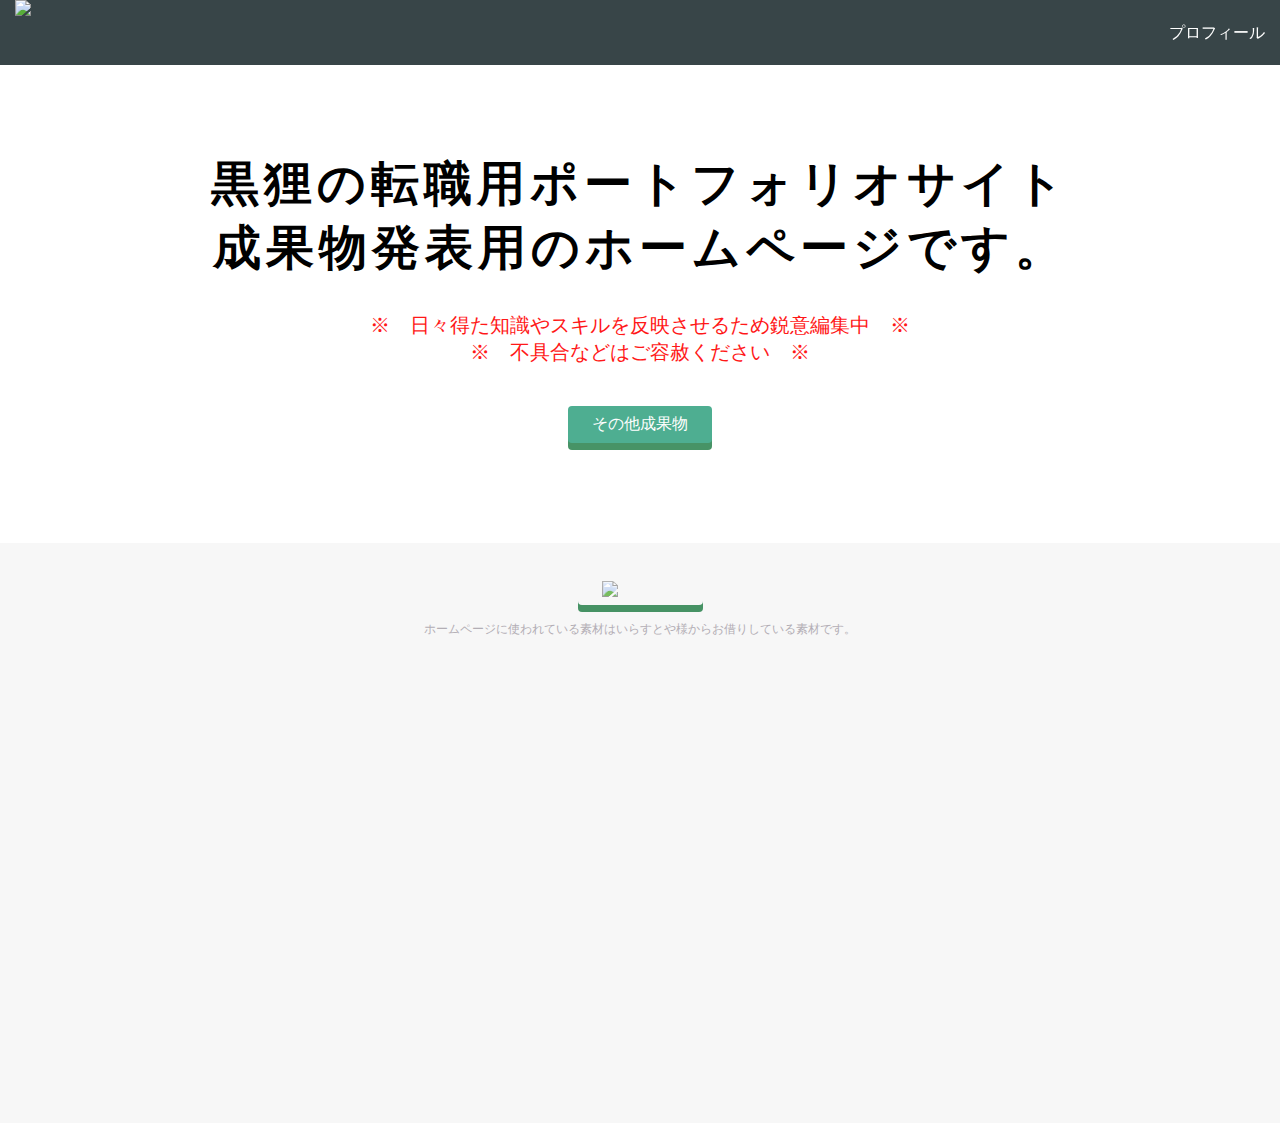
==== index.html @ 9218158c "Update index.html" ====
<!DOCTYPE html>
<html>
<head>
  <meta charset="utf-8">
  <meta name="viewport" content="width=device-width, initial-scale=1.0">
  <title>Progate</title>
  <link href="https://maxcdn.bootstrapcdn.com/font-awesome/4.7.0/css/font-awesome.min.css" rel="stylesheet" integrity="sha384-wvfXpqpZZVQGK6TAh5PVlGOfQNHSoD2xbE+QkPxCAFlNEevoEH3Sl0sibVcOQVnN" crossorigin="anonymous">
  <link rel="stylesheet" type="text/css" href="stylesheet.css">
</head>
<body>
  <header>
    <div class="container">
      <div class="header-left">
        <img class="logo" src="https://raw.githubusercontent.com/kurodanuki/sample/master/animalface_tanuki.png">
      </div>
      <span class="fa fa-bars menu-icon"></span>
      <div class="header-right">
        <a href="https://kurodanuki.github.io/sample/profile" class="login">プロフィール</a>
      </div>
    </div>
  </header>
  <div class="top-wrapper">
    <div class="container">
      <h1>黒狸の転職用ポートフォリオサイト<br>成果物発表用のホームページです。</h1>
      <p>※　日々得た知識やスキルを反映させるため鋭意編集中　※<br>※　不具合などはご容赦ください　※</p>
      <div class="btn-wrapper">
        <a href="#" class="btn signup">その他成果物</a>
      </div>
    </div>
  </div>
  <div class="lesson-wrapper">
    <!--<div class="container">
      <div class="heading">
        <h2>Learn Where to Get Started!</h2>
      </div>
      <div class="lessons">
        <div class="lesson">
          <div class="lesson-icon">
            <img src="https://prog-8.com/images/html/advanced/html.png">
            <p>HTML & CSS</p>
          </div>
          <p class="text-contents">ウェブページの作成に使用される言語です。HTMLとCSSを組み合わせることで、静的なページを作り上げることができます。</p>
        </div>
        <div class="lesson">
          <div class="lesson-icon">
            <img src="https://prog-8.com/images/html/advanced/jQuery.png">
            <p>jQuery</p>
          </div>
          <p class="text-contents">素敵な動きを手軽に実装できるJavaScriptライブラリです。 アニメーション効果をつけたり、Ajax（エイジャックス）を使って外部ファイルを読み込んだりと色々なことができます。</p>
        </div>
        <div class="lesson">
          <div class="lesson-icon">
            <img src="https://prog-8.com/images/html/advanced/ruby.png">
            <p>Ruby</p>
          </div>
          <p class="text-contents">オープンソースの動的なプログラミング言語で、 シンプルさと高い生産性を備えています。大きなWebアプリケーションから小さな日用ツールまで、さまざまなソフトウェアを作ることができます。</p>
        </div>
        <div class="lesson">
          <div class="lesson-icon">
            <img src="https://prog-8.com/images/html/advanced/php.png">
            <p>PHP</p>
          </div>
          <p class="text-contents">HTMLだけではページの内容を変えることはできません。PHPはHTMLにプログラムを埋め込み、それを可能にします。</p>
        </div>
      </div>
      <div class="clear"></div>
    </div>
  </div>-->
    <!-- <div class="message-wrapper">
      <div class="container">
        <div class="heading">
          <h2>さぁ、あなたもProgateでプログラミングを学んでみませんか?</h2>
          <h3>Let's learn to code, learn to be creative!</h3>
        </div>
        <span class="btn message">さっそく開発する</span>
      </div>
    </div> -->
  <footer>
    <div class="container">
      <img href="https://www.irasutoya.com/" target="_blank" class="btn irastoya" src="https://raw.githubusercontent.com/kurodanuki/sample/master/logo_sml.png">
      <p>ホームページに使われている素材はいらすとや様からお借りしている素材です。</p>
    </div>
  </footer>
</body>
</html>
---- stylesheet.css ----
* {
  box-sizing: border-box;
}

body {
  margin: 0;
  font-family: "Hiragino Kaku Gothic ProN";
}

a {
  text-decoration: none;
}

.container {
  width: 100%;
  padding: 0 15px;
  margin: 0 auto;
}

.top-wrapper {
  padding: 120px 0 100px 0;
  background-image: url(https://raw.githubusercontent.com/kurodanuki/sample/master/bg_computer_room_hellowork.jpg);
  background-size: cover;
  color: ;
  text-align: center;
}

.top-wrapper h1 {
  opacity: 1.0;
  font-size: 48px;
  letter-spacing: 5px;
}

.top-wrapper p {
  opacity: 0.9;
  color: red;
  font-size: 20px;
  margin-bottom: 40px;
}

.btn-wrapper {
  text-align: center;
}

.btn-wrapper p {
  margin-bottom: 20px;
}

.signup {
  background-color: #239b76;
}

.btn {
  padding: 8px 24px;
  color: white;
  display: inline-block;
  opacity: 0.8;
  border-radius: 4px;
  text-align: center;
  cursor: pointer;
  box-shadow: 0px 7px #1a7940;
}

.btn:active {
  position: relative;
  top: 7px;
  box-shadow: none; 
}

.btn:hover {
  opacity: 1;
}

.fa {
  margin-right: 5px;
}

header {
  height: 65px;
  width: 100%;
  background-color: rgba(34,49,52,0.9);
  position :fixed;
  top: 0;
  z-index: 10;
}

.logo {
  width: 62px;
  margin-top: 0px;
}

.header-left {
  float: left;
}

.header-right {
  float: right;
  margin-right: -25px;
}

.header-right a {
  line-height: 65px;
  padding: 0 25px;
  color: white;
  display: block;
  float: left;
  transition: all 0.5s;
}

.header-right a:hover {
  background-color: rgba(255,255,255,0.3);
}

.lesson-wrapper {
  height: 580px;
  padding-bottom: 80px;
  padding-left: 5%;
  padding-right: 5%;
  background-color: #f7f7f7;
  text-align: center;
}

.heading {
  padding-top: 80px;
  padding-bottom: 50px;
  color: #5f5d60;
}

.heading h2 {
  font-weight: normal;
}

.lesson {
  float: left;
  width: 25%;
}

.lesson-icon {
  position: relative;
}

.lesson-icon p {
  position: absolute;
  top: 37%;
  width: 100%;
  color: white;
}

.text-contents {
  width: 80%;
  display: inline-block;
  margin-top: 15px;
  font-size: 13px;
  color: #b3aeb5;
}

.heading h3 {
  font-weight: normal;
}

.message-wrapper {
  border-bottom: 1px solid #eee;
  padding-bottom: 80px;
  text-align: center;
}

.message {
  padding: 15px 40px;
  background-color: #5dca88;
  cursor: pointer;
  box-shadow: 0px 7px #1a7940;
}

.message:active {
  position: relative;
  top: 7px;
  box-shadow: none;
}

footer img {
  width: 125px;
}

footer p {
  color: #b3aeb5;
  font-size: 12px;
}

footer {
  padding-top: 30px;
  padding-bottom: px;
}

.menu-icon {
  color: white;
  float: right;
  font-size: 25px;
  padding: 21px 0;
  display: none;
}

.clear {
  clear: left;
}

@media all and (max-width: 1000px) {
  .lesson {
    width: 50%;
    margin-bottom: 50px;
  }

  .lesson-wrapper {
    height: 400px;
  }

  footer {
    text-align: center;
  }
}

@media all and (max-width: 750px) {
  .top-wrapper h1 {
    font-size: 32px;
  }

  .heading h2 {
    font-size: 20px;
  }
}

@media all and (max-width: 670px) {
  .header-right {
    display: none;
  }

  .menu-icon {
    display: block;
  }

  .top-wrapper .btn {
    width: 100%;
  }

  .twitter {
    margin-top: 10px;
  }

  .top-wrapper {
    text-align: left;
  }

  .top-wrapper h1 {
    font-size: 24px;
  }

  .top-wrapper p {
    font-size: 14px;
  }

  .lesson {
    width: 100%;
  }

  .lesson-wrapper {
    height: 800px;
  }

  .message-wrapper .btn {
    width: 100%;
  }
}
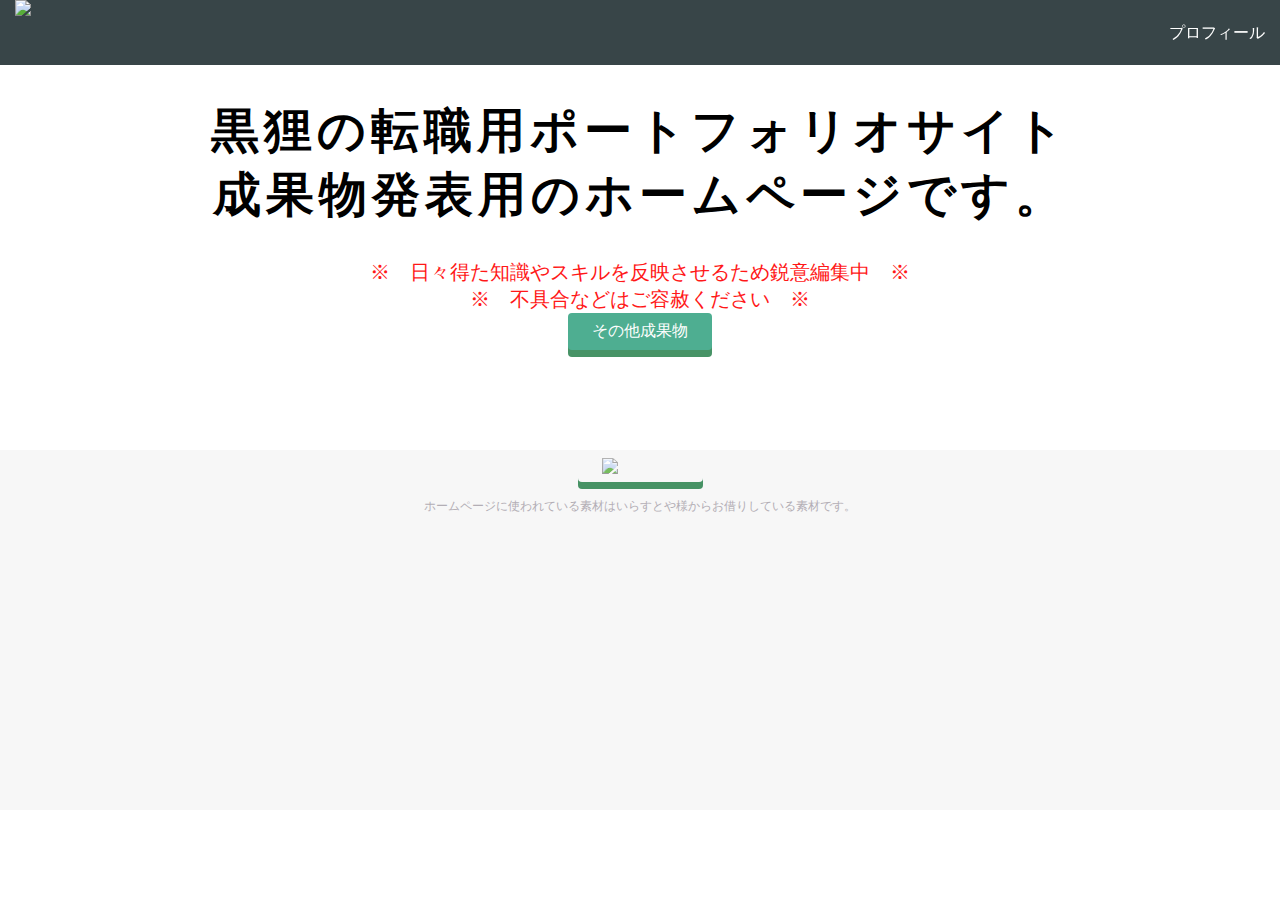
==== commit bc4e7504: "Update index.html" ====
--- a/index.html
+++ b/index.html
@@ -3,7 +3,7 @@
 <head>
   <meta charset="utf-8">
   <meta name="viewport" content="width=device-width, initial-scale=1.0">
-  <title>Progate</title>
+  <title>kurodanuki</title>
   <link href="https://maxcdn.bootstrapcdn.com/font-awesome/4.7.0/css/font-awesome.min.css" rel="stylesheet" integrity="sha384-wvfXpqpZZVQGK6TAh5PVlGOfQNHSoD2xbE+QkPxCAFlNEevoEH3Sl0sibVcOQVnN" crossorigin="anonymous">
   <link rel="stylesheet" type="text/css" href="stylesheet.css">
 </head>
--- a/stylesheet.css
+++ b/stylesheet.css
@@ -18,7 +18,7 @@
 }
 
 .top-wrapper {
-  padding: 120px 0 100px 0;
+  padding: 12px 0 100px 0;
   background-image: url(https://raw.githubusercontent.com/kurodanuki/sample/master/bg_computer_room_hellowork.jpg);
   background-size: cover;
   color: ;
@@ -35,7 +35,7 @@
   opacity: 0.9;
   color: red;
   font-size: 20px;
-  margin-bottom: 40px;
+  margin-bottom: 0px;
 }
 
 .btn-wrapper {
@@ -43,7 +43,7 @@
 }
 
 .btn-wrapper p {
-  margin-bottom: 20px;
+  margin-bottom: 0px;
 }
 
 .signup {
@@ -112,8 +112,8 @@
 }
 
 .lesson-wrapper {
-  height: 580px;
-  padding-bottom: 80px;
+  height: 360px;
+  padding-bottom: 0px;
   padding-left: 5%;
   padding-right: 5%;
   background-color: #f7f7f7;
@@ -160,12 +160,178 @@
 
 .message-wrapper {
   border-bottom: 1px solid #eee;
-  padding-bottom: 80px;
+  padding-bottom: 0px;
+  text-align: center;
+}
+* {
+  box-sizing: border-box;
+}
+
+body {
+  padding-top: 55px;
+  height: 800px;
+  font-family: "Hiragino Kaku Gothic ProN";
+}
+
+a {
+  text-decoration: none;
+}
+
+.container {
+  width: 100%;
+  padding: 0 15px;
+  margin: 0 auto;
+}
+
+.top-wrapper {
+  padding: 12px 0 100px 0;
+  background-image: url(https://raw.githubusercontent.com/kurodanuki/sample/master/bg_computer_room_hellowork.jpg);
+  background-size: cover;
+  color: ;
+  text-align: center;
+}
+
+.top-wrapper h1 {
+  opacity: 1.0;
+  font-size: 48px;
+  letter-spacing: 5px;
+}
+
+.top-wrapper p {
+  opacity: 0.9;
+  color: red;
+  font-size: 20px;
+  margin-bottom: 0px;
+}
+
+.btn-wrapper {
+  text-align: center;
+}
+
+.btn-wrapper p {
+  margin-bottom: 0px;
+}
+
+.signup {
+  background-color: #239b76;
+}
+
+.btn {
+  padding: 8px 24px;
+  color: white;
+  display: inline-block;
+  opacity: 0.8;
+  border-radius: 4px;
+  text-align: center;
+  cursor: pointer;
+  box-shadow: 0px 7px #1a7940;
+}
+
+.btn:active {
+  position: relative;
+  top: 7px;
+  box-shadow: none; 
+}
+
+.btn:hover {
+  opacity: 1;
+}
+
+.fa {
+  margin-right: 5px;
+}
+
+header {
+  height: 65px;
+  width: 100%;
+  background-color: rgba(34,49,52,0.9);
+  position :fixed;
+  top: 0;
+  z-index: 10;
+}
+
+.logo {
+  width: 62px;
+  margin-top: 0px;
+}
+
+.header-left {
+  float: left;
+}
+
+.header-right {
+  float: right;
+  margin-right: -25px;
+}
+
+.header-right a {
+  line-height: 65px;
+  padding: 0 25px;
+  color: white;
+  display: block;
+  float: left;
+  transition: all 0.5s;
+}
+
+.header-right a:hover {
+  background-color: rgba(255,255,255,0.3);
+}
+
+.lesson-wrapper {
+  height: 360px;
+  padding-bottom: 0px;
+  padding-left: 5%;
+  padding-right: 5%;
+  background-color: #f7f7f7;
+  text-align: center;
+}
+
+.heading {
+  padding-top: 80px;
+  padding-bottom: 50px;
+  color: #5f5d60;
+}
+
+.heading h2 {
+  font-weight: normal;
+}
+
+.lesson {
+  float: left;
+  width: 25%;
+}
+
+.lesson-icon {
+  position: relative;
+}
+
+.lesson-icon p {
+  position: absolute;
+  top: 37%;
+  width: 100%;
+  color: white;
+}
+
+.text-contents {
+  width: 80%;
+  display: inline-block;
+  margin-top: 15px;
+  font-size: 13px;
+  color: #b3aeb5;
+}
+
+.heading h3 {
+  font-weight: normal;
+}
+
+.message-wrapper {
+  border-bottom: 1px solid #eee;
+  padding-bottom: 0px;
   text-align: center;
 }
 
 .message {
-  padding: 15px 40px;
+  padding: 0px 40px;
   background-color: #5dca88;
   cursor: pointer;
   box-shadow: 0px 7px #1a7940;
@@ -187,7 +353,8 @@
 }
 
 footer {
-  padding-top: 30px;
+  border-top;
+  padding-top: 50px;
   padding-bottom: px;
 }
 
@@ -195,7 +362,7 @@
   color: white;
   float: right;
   font-size: 25px;
-  padding: 21px 0;
+  padding: 0px 0;
   display: none;
 }
 
@@ -210,7 +377,7 @@
   }
 
   .lesson-wrapper {
-    height: 400px;
+    height: 200px;
   }
 
   footer {
@@ -262,10 +429,115 @@
   }
 
   .lesson-wrapper {
-    height: 800px;
+    height: 200px;
   }
 
   .message-wrapper .btn {
     width: 100%;
   }
 }
+.message {
+  padding: 0px 40px;
+  background-color: #5dca88;
+  cursor: pointer;
+  box-shadow: 0px 7px #1a7940;
+}
+
+.message:active {
+  position: relative;
+  top: 7px;
+  box-shadow: none;
+}
+
+footer img {
+  width: 125px;
+}
+
+footer p {
+  color: #b3aeb5;
+  font-size: 12px;
+}
+
+footer {
+  padding-top: 0px;
+  padding-bottom: px;
+}
+
+.menu-icon {
+  color: white;
+  float: right;
+  font-size: 25px;
+  padding: 0px 0;
+  display: none;
+}
+
+.clear {
+  clear: left;
+}
+
+@media all and (max-width: 1000px) {
+  .lesson {
+    width: 50%;
+    margin-bottom: 50px;
+  }
+
+  .lesson-wrapper {
+    height: 200px;
+  }
+
+  footer {
+    text-align: center;
+  }
+}
+
+@media all and (max-width: 750px) {
+  .top-wrapper h1 {
+    font-size: 32px;
+  }
+
+  .heading h2 {
+    font-size: 20px;
+  }
+}
+
+@media all and (max-width: 670px) {
+  .header-right {
+    display: none;
+  }
+
+  .menu-icon {
+    display: block;
+  }
+
+  .top-wrapper .btn {
+    width: 100%;
+  }
+
+  .twitter {
+    margin-top: 10px;
+  }
+
+  .top-wrapper {
+    text-align: left;
+  }
+
+  .top-wrapper h1 {
+    font-size: 24px;
+  }
+
+  .top-wrapper p {
+    font-size: 14px;
+  }
+
+  .lesson {
+    width: 100%;
+  }
+
+  .lesson-wrapper {
+    height: 200px;
+  }
+
+  .message-wrapper .btn {
+    width: 100%;
+  }
+}
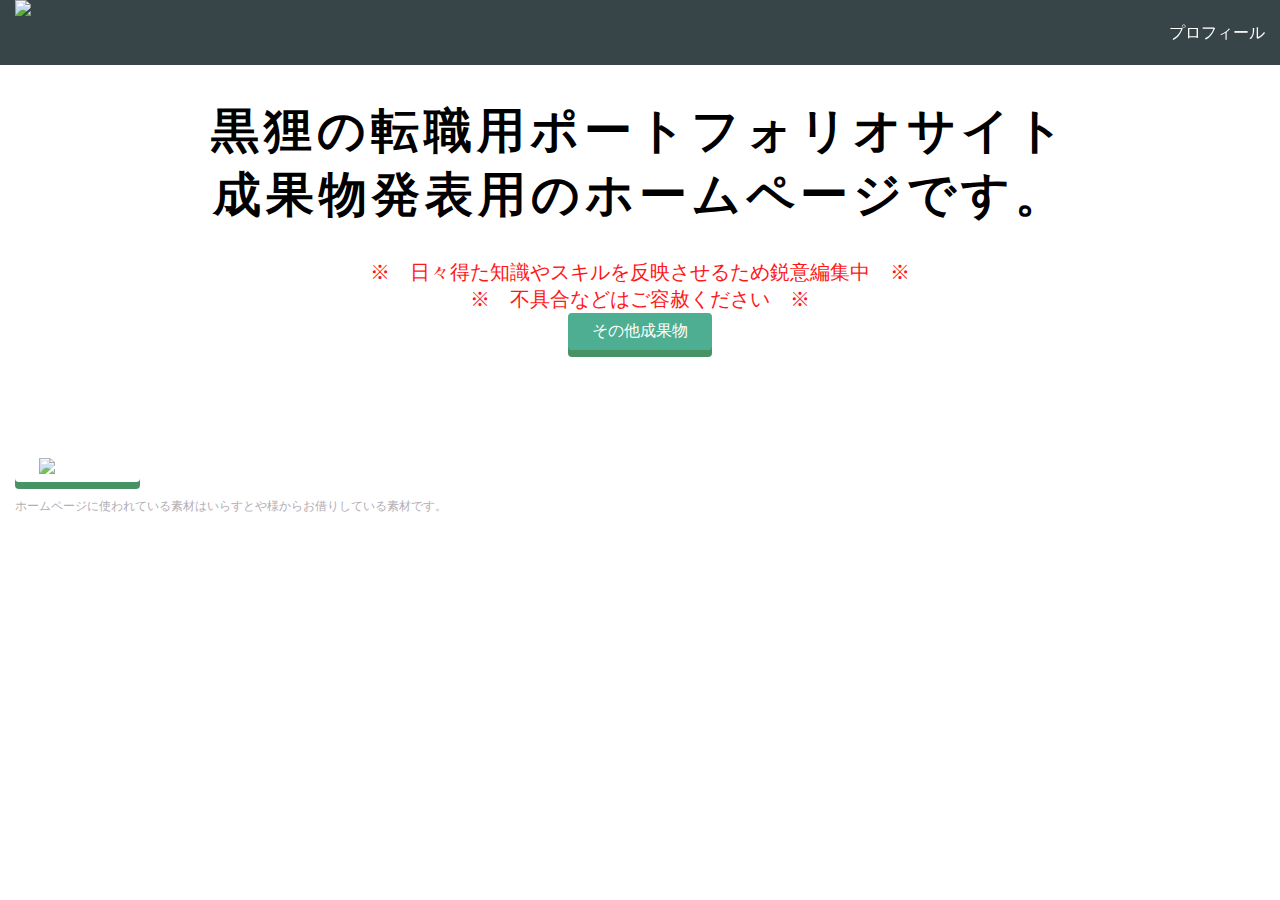
==== commit 4a6de694: "Update index.html" ====
--- a/index.html
+++ b/index.html
@@ -28,53 +28,6 @@
       </div>
     </div>
   </div>
-  <div class="lesson-wrapper">
-    <!--<div class="container">
-      <div class="heading">
-        <h2>Learn Where to Get Started!</h2>
-      </div>
-      <div class="lessons">
-        <div class="lesson">
-          <div class="lesson-icon">
-            <img src="https://prog-8.com/images/html/advanced/html.png">
-            <p>HTML & CSS</p>
-          </div>
-          <p class="text-contents">ウェブページの作成に使用される言語です。HTMLとCSSを組み合わせることで、静的なページを作り上げることができます。</p>
-        </div>
-        <div class="lesson">
-          <div class="lesson-icon">
-            <img src="https://prog-8.com/images/html/advanced/jQuery.png">
-            <p>jQuery</p>
-          </div>
-          <p class="text-contents">素敵な動きを手軽に実装できるJavaScriptライブラリです。 アニメーション効果をつけたり、Ajax（エイジャックス）を使って外部ファイルを読み込んだりと色々なことができます。</p>
-        </div>
-        <div class="lesson">
-          <div class="lesson-icon">
-            <img src="https://prog-8.com/images/html/advanced/ruby.png">
-            <p>Ruby</p>
-          </div>
-          <p class="text-contents">オープンソースの動的なプログラミング言語で、 シンプルさと高い生産性を備えています。大きなWebアプリケーションから小さな日用ツールまで、さまざまなソフトウェアを作ることができます。</p>
-        </div>
-        <div class="lesson">
-          <div class="lesson-icon">
-            <img src="https://prog-8.com/images/html/advanced/php.png">
-            <p>PHP</p>
-          </div>
-          <p class="text-contents">HTMLだけではページの内容を変えることはできません。PHPはHTMLにプログラムを埋め込み、それを可能にします。</p>
-        </div>
-      </div>
-      <div class="clear"></div>
-    </div>
-  </div>-->
-    <!-- <div class="message-wrapper">
-      <div class="container">
-        <div class="heading">
-          <h2>さぁ、あなたもProgateでプログラミングを学んでみませんか?</h2>
-          <h3>Let's learn to code, learn to be creative!</h3>
-        </div>
-        <span class="btn message">さっそく開発する</span>
-      </div>
-    </div> -->
   <footer>
     <div class="container">
       <img href="https://www.irasutoya.com/" target="_blank" class="btn irastoya" src="https://raw.githubusercontent.com/kurodanuki/sample/master/logo_sml.png">
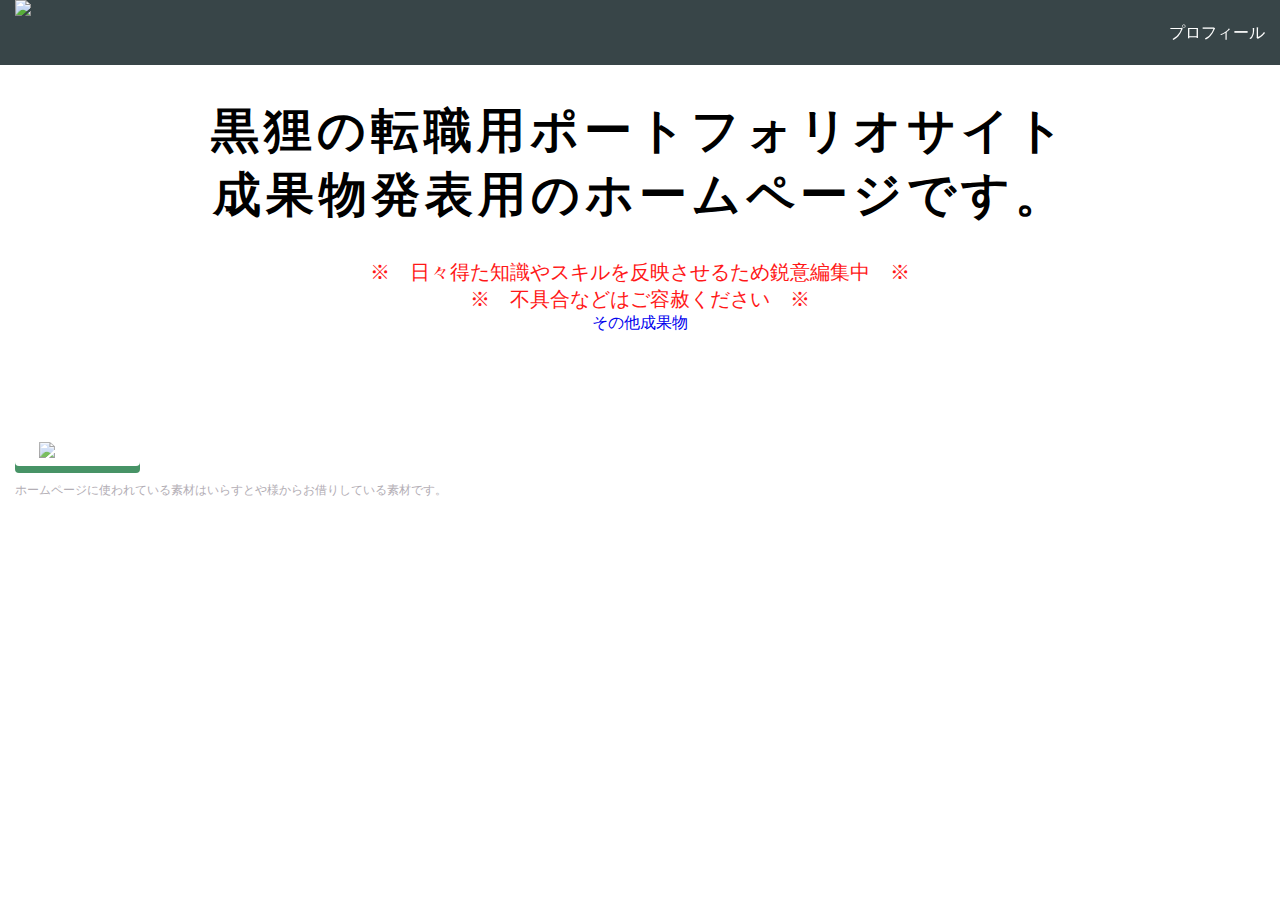
==== commit a78633b1: "Update index.html" ====
--- a/index.html
+++ b/index.html
@@ -24,7 +24,7 @@
       <h1>黒狸の転職用ポートフォリオサイト<br>成果物発表用のホームページです。</h1>
       <p>※　日々得た知識やスキルを反映させるため鋭意編集中　※<br>※　不具合などはご容赦ください　※</p>
       <div class="btn-wrapper">
-        <a href="#" class="btn signup">その他成果物</a>
+        <a href="https://kurodanuki.github.io/sample/profile" class="login" class="btn signup">その他成果物</a>
       </div>
     </div>
   </div>
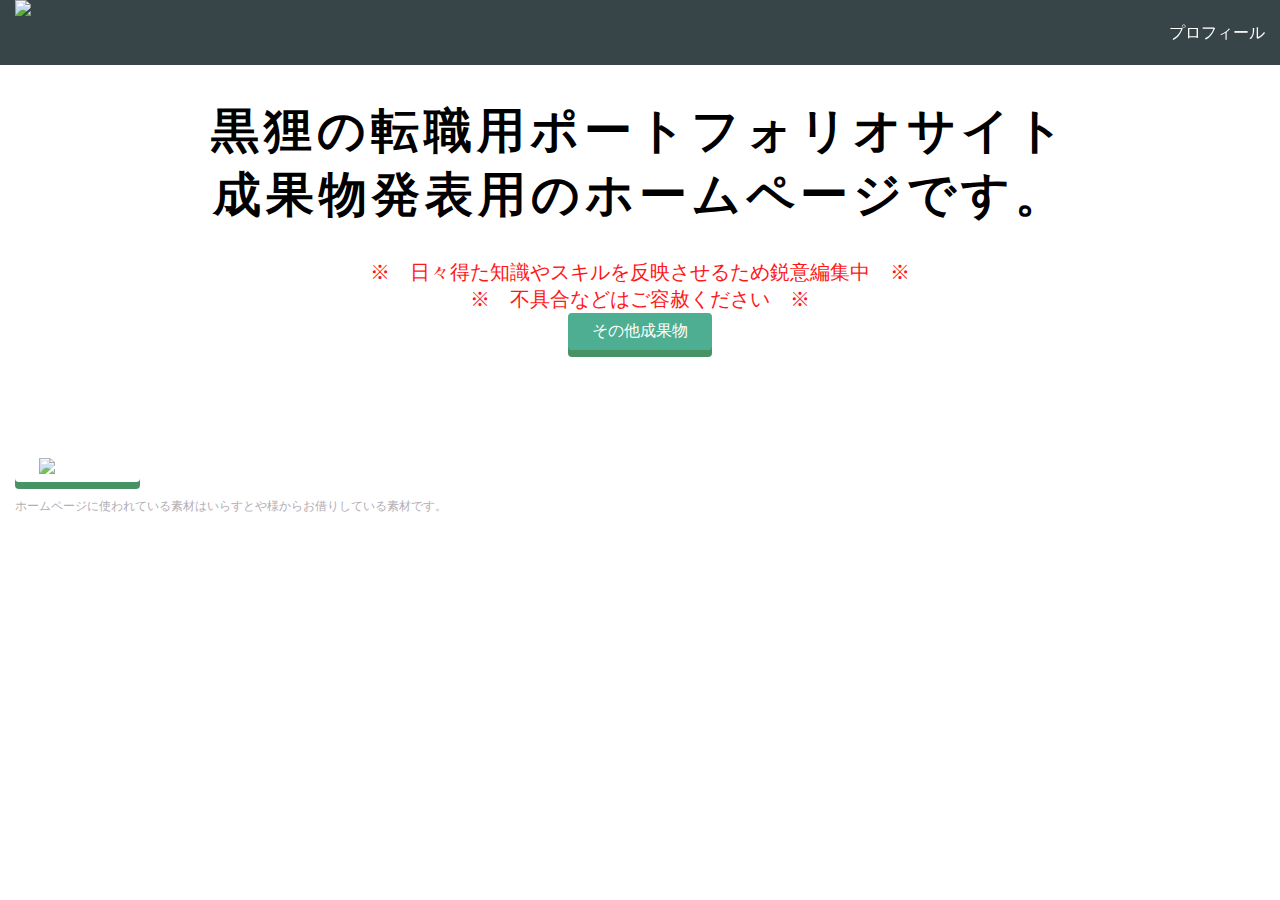
==== commit 765a09ad: "Update index.html" ====
--- a/index.html
+++ b/index.html
@@ -24,7 +24,7 @@
       <h1>黒狸の転職用ポートフォリオサイト<br>成果物発表用のホームページです。</h1>
       <p>※　日々得た知識やスキルを反映させるため鋭意編集中　※<br>※　不具合などはご容赦ください　※</p>
       <div class="btn-wrapper">
-        <a href="https://kurodanuki.github.io/sample/profile" class="login" class="btn signup">その他成果物</a>
+        <a href="https://kurodanuki.github.io/sample/profile" class="btn signup">その他成果物</a>
       </div>
     </div>
   </div>
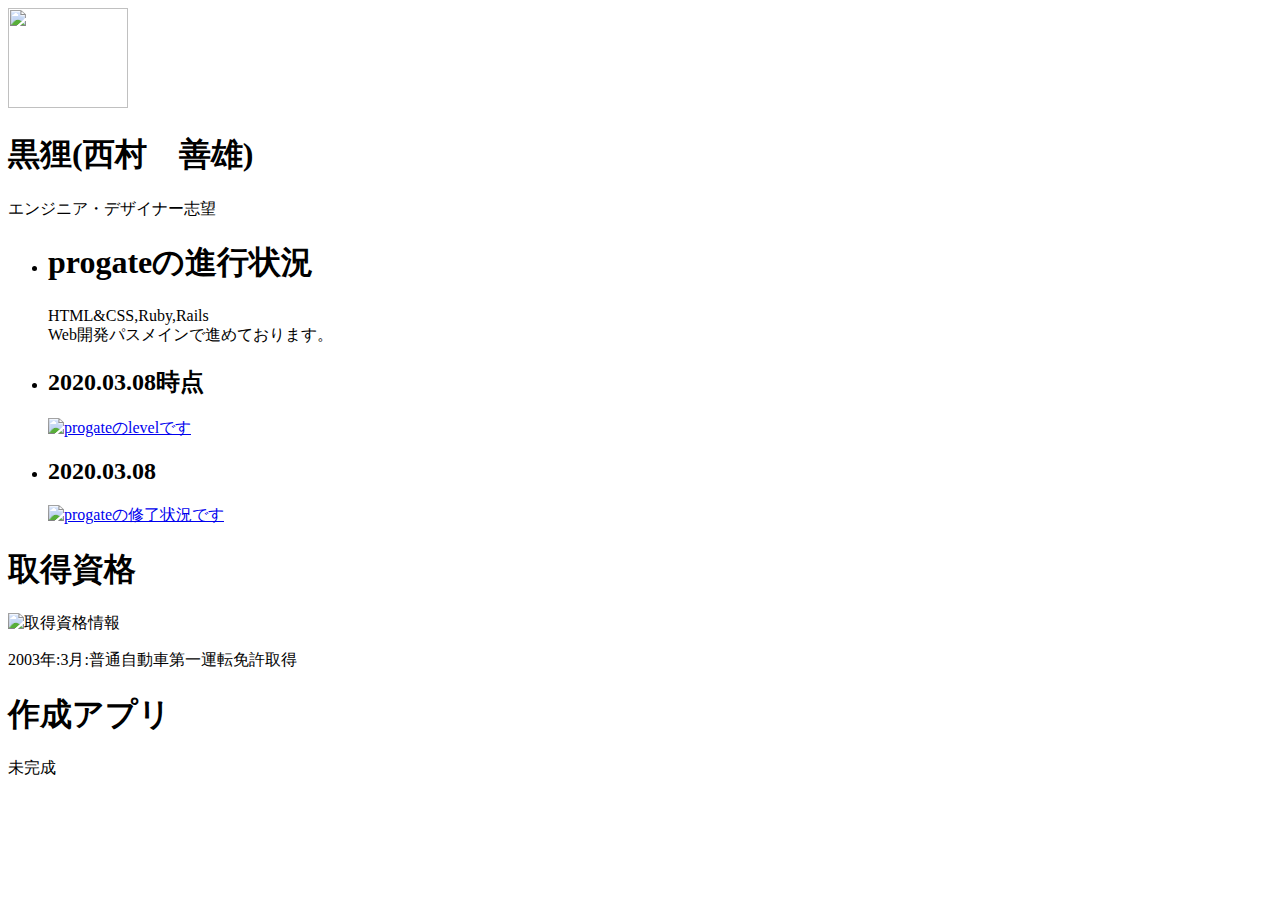
==== commit 502212fe: "Update index.html" ====
--- a/index.html
+++ b/index.html
@@ -1,38 +1,54 @@
 <!DOCTYPE html>
-<html>
-<head>
+<html lang="ja">
+<body>
   <meta charset="utf-8">
-  <meta name="viewport" content="width=device-width, initial-scale=1.0">
-  <title>kurodanuki</title>
-  <link href="https://maxcdn.bootstrapcdn.com/font-awesome/4.7.0/css/font-awesome.min.css" rel="stylesheet" integrity="sha384-wvfXpqpZZVQGK6TAh5PVlGOfQNHSoD2xbE+QkPxCAFlNEevoEH3Sl0sibVcOQVnN" crossorigin="anonymous">
-  <link rel="stylesheet" type="text/css" href="stylesheet.css">
-</head>
-<body>
+  <title>黒狸のポートフォリオサイト</title>
+  <link rel="icon" href="fabikon.ico">
+  <meta name="description" content="黒狸のポートフォリオサイトです。">
+  <link rel="stylesheet" href="stylesheet2.css">
+
+
   <header>
-    <div class="container">
-      <div class="header-left">
-        <img class="logo" src="https://raw.githubusercontent.com/kurodanuki/sample/master/animalface_tanuki.png">
-      </div>
-      <span class="fa fa-bars menu-icon"></span>
-      <div class="header-right">
-        <a href="https://kurodanuki.github.io/sample/profile" class="login">プロフィール</a>
-      </div>
-    </div>
+    <img src="https://raw.githubusercontent.com/kurodanuki/sample/master/animal_stand_tanuki.png" width="120" height="100"> 
+    <h1>黒狸(西村　善雄)</h1>
+    <p>エンジニア・デザイナー志望</p>
+    <ul>
+      <li>
+        <h1>progateの進行状況</h1>
+        <p>HTML&CSS,Ruby,Rails<br>
+        Web開発パスメインで進めております。</p>
+      </li>
+      <li>
+        <h2>2020.03.08時点</h2>
+        <a href="https://raw.githubusercontent.com/kurodanuki/sample/master/progate%E3%83%A1%E3%82%A4%E3%83%B3.png" target="_blank">
+          <img src="https://raw.githubusercontent.com/kurodanuki/sample/master/progate%E3%83%A1%E3%82%A4%E3%83%B3.png" width="60" height ="60" alt="progateのlevelです">
+        </a>
+      </li>
+      <li>
+          <h2>2020.03.08</h2>
+          <a href="https://raw.githubusercontent.com/kurodanuki/sample/master/progate%E4%BF%AE%E4%BA%86.png" target="_blank">          
+            <img src="https://raw.githubusercontent.com/kurodanuki/sample/master/progate%E4%BF%AE%E4%BA%86.png" width ="60" height="60" alt="progateの修了状況です">
+          </a>
+      </li>
+      </ul>
   </header>
-  <div class="top-wrapper">
-    <div class="container">
-      <h1>黒狸の転職用ポートフォリオサイト<br>成果物発表用のホームページです。</h1>
-      <p>※　日々得た知識やスキルを反映させるため鋭意編集中　※<br>※　不具合などはご容赦ください　※</p>
-      <div class="btn-wrapper">
-        <a href="https://kurodanuki.github.io/sample/profile" class="btn signup">その他成果物</a>
-      </div>
-    </div>
-  </div>
+  
+  <section>
+    <section>
+      <h1>取得資格</h1>
+      <img src="img/work1.png" width="60" height="60" alt="取得資格情報">
+      <p>2003年:3月:普通自動車第一運転免許取得</p>
+      
+      <h1>作成アプリ</h1>
+      <p>未完成</p>
+    
+      
+    </section>
+  </section>
+
+
   <footer>
-    <div class="container">
-      <img href="https://www.irasutoya.com/" target="_blank" class="btn irastoya" src="https://raw.githubusercontent.com/kurodanuki/sample/master/logo_sml.png">
-      <p>ホームページに使われている素材はいらすとや様からお借りしている素材です。</p>
-    </div>
+    <p></p>
   </footer>
 </body>
 </html>
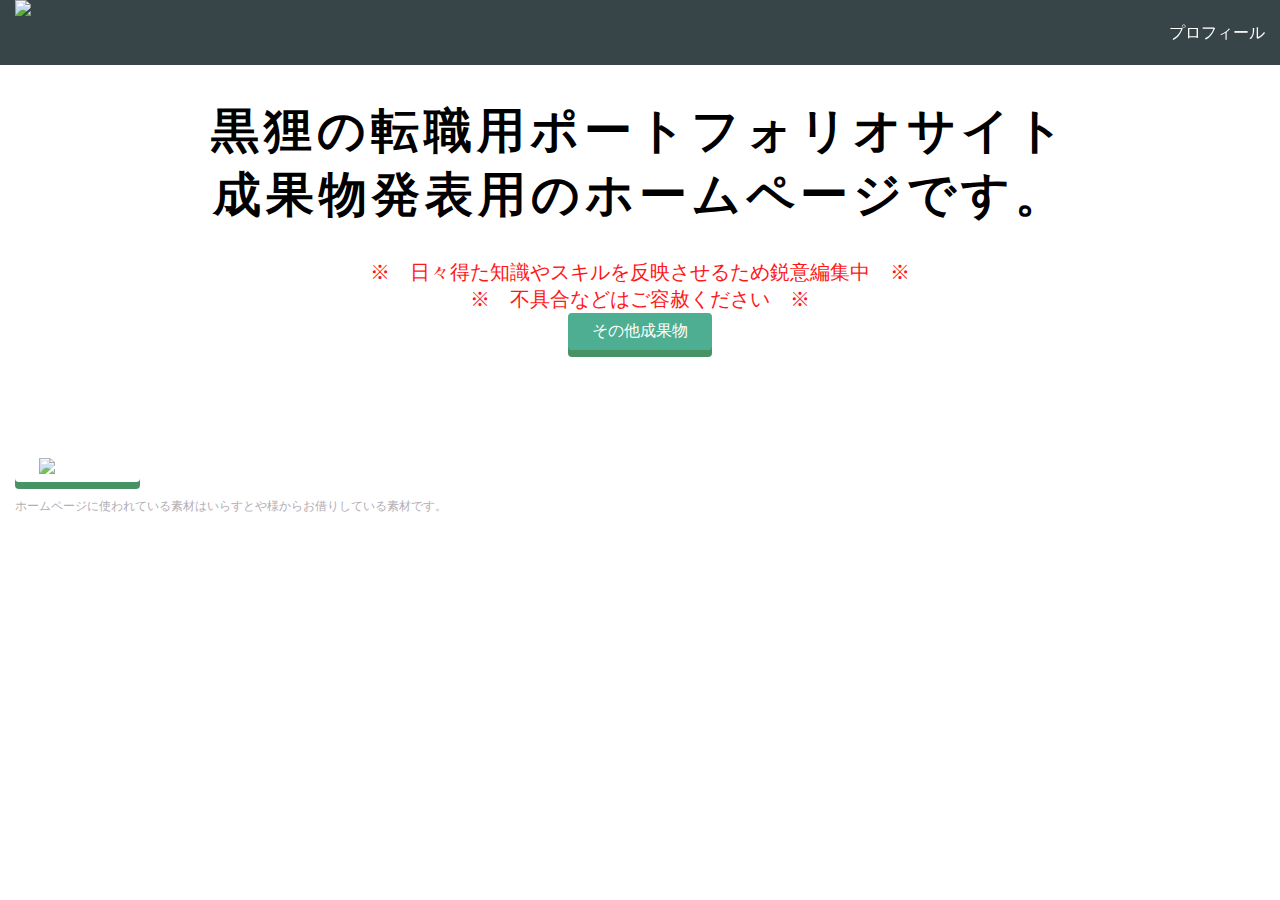
==== commit 5f761199: "Update index.html" ====
--- a/index.html
+++ b/index.html
@@ -1,54 +1,38 @@
 <!DOCTYPE html>
-<html lang="ja">
+<html>
+<head>
+  <meta charset="utf-8">
+  <meta name="viewport" content="width=device-width, initial-scale=1.0">
+  <title>kurodanuki</title>
+  <link href="https://maxcdn.bootstrapcdn.com/font-awesome/4.7.0/css/font-awesome.min.css" rel="stylesheet" integrity="sha384-wvfXpqpZZVQGK6TAh5PVlGOfQNHSoD2xbE+QkPxCAFlNEevoEH3Sl0sibVcOQVnN" crossorigin="anonymous">
+  <link rel="stylesheet" type="text/css" href="stylesheet.css">
+</head>
 <body>
-  <meta charset="utf-8">
-  <title>黒狸のポートフォリオサイト</title>
-  <link rel="icon" href="fabikon.ico">
-  <meta name="description" content="黒狸のポートフォリオサイトです。">
-  <link rel="stylesheet" href="stylesheet2.css">
-
-
   <header>
-    <img src="https://raw.githubusercontent.com/kurodanuki/sample/master/animal_stand_tanuki.png" width="120" height="100"> 
-    <h1>黒狸(西村　善雄)</h1>
-    <p>エンジニア・デザイナー志望</p>
-    <ul>
-      <li>
-        <h1>progateの進行状況</h1>
-        <p>HTML&CSS,Ruby,Rails<br>
-        Web開発パスメインで進めております。</p>
-      </li>
-      <li>
-        <h2>2020.03.08時点</h2>
-        <a href="https://raw.githubusercontent.com/kurodanuki/sample/master/progate%E3%83%A1%E3%82%A4%E3%83%B3.png" target="_blank">
-          <img src="https://raw.githubusercontent.com/kurodanuki/sample/master/progate%E3%83%A1%E3%82%A4%E3%83%B3.png" width="60" height ="60" alt="progateのlevelです">
-        </a>
-      </li>
-      <li>
-          <h2>2020.03.08</h2>
-          <a href="https://raw.githubusercontent.com/kurodanuki/sample/master/progate%E4%BF%AE%E4%BA%86.png" target="_blank">          
-            <img src="https://raw.githubusercontent.com/kurodanuki/sample/master/progate%E4%BF%AE%E4%BA%86.png" width ="60" height="60" alt="progateの修了状況です">
-          </a>
-      </li>
-      </ul>
+    <div class="container">
+      <div class="header-left">
+        <img class="logo" src="https://raw.githubusercontent.com/kurodanuki/sample/master/animalface_tanuki.png">
+      </div>
+      <span class="fa fa-bars menu-icon"></span>
+      <div class="header-right">
+        <a href="https://kurodanuki.github.io/sample/profile" class="login">プロフィール</a>
+      </div>
+    </div>
   </header>
-  
-  <section>
-    <section>
-      <h1>取得資格</h1>
-      <img src="img/work1.png" width="60" height="60" alt="取得資格情報">
-      <p>2003年:3月:普通自動車第一運転免許取得</p>
-      
-      <h1>作成アプリ</h1>
-      <p>未完成</p>
-    
-      
-    </section>
-  </section>
-
-
+  <div class="top-wrapper">
+    <div class="container">
+      <h1>黒狸の転職用ポートフォリオサイト<br>成果物発表用のホームページです。</h1>
+      <p>※　日々得た知識やスキルを反映させるため鋭意編集中　※<br>※　不具合などはご容赦ください　※</p>
+      <div class="btn-wrapper">
+        <a href="https://kurodanuki.github.io/sample/profile" class="btn signup">その他成果物</a>
+      </div>
+    </div>
+  </div>
   <footer>
-    <p></p>
+    <div class="container">
+      <img href="https://www.irasutoya.com/" target="_blank" class="btn irastoya" src="https://raw.githubusercontent.com/kurodanuki/sample/master/logo_sml.png">
+      <p>ホームページに使われている素材はいらすとや様からお借りしている素材です。</p>
+    </div>
   </footer>
 </body>
 </html>
--- a/stylesheet.css
+++ b/stylesheet.css
@@ -0,0 +1,543 @@
+* {
+  box-sizing: border-box;
+}
+
+body {
+  margin: 0;
+  font-family: "Hiragino Kaku Gothic ProN";
+}
+
+a {
+  text-decoration: none;
+}
+
+.container {
+  width: 100%;
+  padding: 0 15px;
+  margin: 0 auto;
+}
+
+.top-wrapper {
+  padding: 12px 0 100px 0;
+  background-image: url(https://raw.githubusercontent.com/kurodanuki/sample/master/bg_computer_room_hellowork.jpg);
+  background-size: cover;
+  color: ;
+  text-align: center;
+}
+
+.top-wrapper h1 {
+  opacity: 1.0;
+  font-size: 48px;
+  letter-spacing: 5px;
+}
+
+.top-wrapper p {
+  opacity: 0.9;
+  color: red;
+  font-size: 20px;
+  margin-bottom: 0px;
+}
+
+.btn-wrapper {
+  text-align: center;
+}
+
+.btn-wrapper p {
+  margin-bottom: 0px;
+}
+
+.signup {
+  background-color: #239b76;
+}
+
+.btn {
+  padding: 8px 24px;
+  color: white;
+  display: inline-block;
+  opacity: 0.8;
+  border-radius: 4px;
+  text-align: center;
+  cursor: pointer;
+  box-shadow: 0px 7px #1a7940;
+}
+
+.btn:active {
+  position: relative;
+  top: 7px;
+  box-shadow: none; 
+}
+
+.btn:hover {
+  opacity: 1;
+}
+
+.fa {
+  margin-right: 5px;
+}
+
+header {
+  height: 65px;
+  width: 100%;
+  background-color: rgba(34,49,52,0.9);
+  position :fixed;
+  top: 0;
+  z-index: 10;
+}
+
+.logo {
+  width: 62px;
+  margin-top: 0px;
+}
+
+.header-left {
+  float: left;
+}
+
+.header-right {
+  float: right;
+  margin-right: -25px;
+}
+
+.header-right a {
+  line-height: 65px;
+  padding: 0 25px;
+  color: white;
+  display: block;
+  float: left;
+  transition: all 0.5s;
+}
+
+.header-right a:hover {
+  background-color: rgba(255,255,255,0.3);
+}
+
+.lesson-wrapper {
+  height: 360px;
+  padding-bottom: 0px;
+  padding-left: 5%;
+  padding-right: 5%;
+  background-color: #f7f7f7;
+  text-align: center;
+}
+
+.heading {
+  padding-top: 80px;
+  padding-bottom: 50px;
+  color: #5f5d60;
+}
+
+.heading h2 {
+  font-weight: normal;
+}
+
+.lesson {
+  float: left;
+  width: 25%;
+}
+
+.lesson-icon {
+  position: relative;
+}
+
+.lesson-icon p {
+  position: absolute;
+  top: 37%;
+  width: 100%;
+  color: white;
+}
+
+.text-contents {
+  width: 80%;
+  display: inline-block;
+  margin-top: 15px;
+  font-size: 13px;
+  color: #b3aeb5;
+}
+
+.heading h3 {
+  font-weight: normal;
+}
+
+.message-wrapper {
+  border-bottom: 1px solid #eee;
+  padding-bottom: 0px;
+  text-align: center;
+}
+* {
+  box-sizing: border-box;
+}
+
+body {
+  padding-top: 55px;
+  height: 800px;
+  font-family: "Hiragino Kaku Gothic ProN";
+}
+
+a {
+  text-decoration: none;
+}
+
+.container {
+  width: 100%;
+  padding: 0 15px;
+  margin: 0 auto;
+}
+
+.top-wrapper {
+  padding: 12px 0 100px 0;
+  background-image: url(https://raw.githubusercontent.com/kurodanuki/sample/master/bg_computer_room_hellowork.jpg);
+  background-size: cover;
+  color: ;
+  text-align: center;
+}
+
+.top-wrapper h1 {
+  opacity: 1.0;
+  font-size: 48px;
+  letter-spacing: 5px;
+}
+
+.top-wrapper p {
+  opacity: 0.9;
+  color: red;
+  font-size: 20px;
+  margin-bottom: 0px;
+}
+
+.btn-wrapper {
+  text-align: center;
+}
+
+.btn-wrapper p {
+  margin-bottom: 0px;
+}
+
+.signup {
+  background-color: #239b76;
+}
+
+.btn {
+  padding: 8px 24px;
+  color: white;
+  display: inline-block;
+  opacity: 0.8;
+  border-radius: 4px;
+  text-align: center;
+  cursor: pointer;
+  box-shadow: 0px 7px #1a7940;
+}
+
+.btn:active {
+  position: relative;
+  top: 7px;
+  box-shadow: none; 
+}
+
+.btn:hover {
+  opacity: 1;
+}
+
+.fa {
+  margin-right: 5px;
+}
+
+header {
+  height: 65px;
+  width: 100%;
+  background-color: rgba(34,49,52,0.9);
+  position :fixed;
+  top: 0;
+  z-index: 10;
+}
+
+.logo {
+  width: 62px;
+  margin-top: 0px;
+}
+
+.header-left {
+  float: left;
+}
+
+.header-right {
+  float: right;
+  margin-right: -25px;
+}
+
+.header-right a {
+  line-height: 65px;
+  padding: 0 25px;
+  color: white;
+  display: block;
+  float: left;
+  transition: all 0.5s;
+}
+
+.header-right a:hover {
+  background-color: rgba(255,255,255,0.3);
+}
+
+.lesson-wrapper {
+  height: 360px;
+  padding-bottom: 0px;
+  padding-left: 5%;
+  padding-right: 5%;
+  background-color: #f7f7f7;
+  text-align: center;
+}
+
+.heading {
+  padding-top: 80px;
+  padding-bottom: 50px;
+  color: #5f5d60;
+}
+
+.heading h2 {
+  font-weight: normal;
+}
+
+.lesson {
+  float: left;
+  width: 25%;
+}
+
+.lesson-icon {
+  position: relative;
+}
+
+.lesson-icon p {
+  position: absolute;
+  top: 37%;
+  width: 100%;
+  color: white;
+}
+
+.text-contents {
+  width: 80%;
+  display: inline-block;
+  margin-top: 15px;
+  font-size: 13px;
+  color: #b3aeb5;
+}
+
+.heading h3 {
+  font-weight: normal;
+}
+
+.message-wrapper {
+  border-bottom: 1px solid #eee;
+  padding-bottom: 0px;
+  text-align: center;
+}
+
+.message {
+  padding: 0px 40px;
+  background-color: #5dca88;
+  cursor: pointer;
+  box-shadow: 0px 7px #1a7940;
+}
+
+.message:active {
+  position: relative;
+  top: 7px;
+  box-shadow: none;
+}
+
+footer img {
+  width: 125px;
+}
+
+footer p {
+  color: #b3aeb5;
+  font-size: 12px;
+}
+
+footer {
+  border-top;
+  padding-top: 50px;
+  padding-bottom: px;
+}
+
+.menu-icon {
+  color: white;
+  float: right;
+  font-size: 25px;
+  padding: 0px 0;
+  display: none;
+}
+
+.clear {
+  clear: left;
+}
+
+@media all and (max-width: 1000px) {
+  .lesson {
+    width: 50%;
+    margin-bottom: 50px;
+  }
+
+  .lesson-wrapper {
+    height: 200px;
+  }
+
+  footer {
+    text-align: center;
+  }
+}
+
+@media all and (max-width: 750px) {
+  .top-wrapper h1 {
+    font-size: 32px;
+  }
+
+  .heading h2 {
+    font-size: 20px;
+  }
+}
+
+@media all and (max-width: 670px) {
+  .header-right {
+    display: none;
+  }
+
+  .menu-icon {
+    display: block;
+  }
+
+  .top-wrapper .btn {
+    width: 100%;
+  }
+
+  .twitter {
+    margin-top: 10px;
+  }
+
+  .top-wrapper {
+    text-align: left;
+  }
+
+  .top-wrapper h1 {
+    font-size: 24px;
+  }
+
+  .top-wrapper p {
+    font-size: 14px;
+  }
+
+  .lesson {
+    width: 100%;
+  }
+
+  .lesson-wrapper {
+    height: 200px;
+  }
+
+  .message-wrapper .btn {
+    width: 100%;
+  }
+}
+.message {
+  padding: 0px 40px;
+  background-color: #5dca88;
+  cursor: pointer;
+  box-shadow: 0px 7px #1a7940;
+}
+
+.message:active {
+  position: relative;
+  top: 7px;
+  box-shadow: none;
+}
+
+footer img {
+  width: 125px;
+}
+
+footer p {
+  color: #b3aeb5;
+  font-size: 12px;
+}
+
+footer {
+  padding-top: 0px;
+  padding-bottom: px;
+}
+
+.menu-icon {
+  color: white;
+  float: right;
+  font-size: 25px;
+  padding: 0px 0;
+  display: none;
+}
+
+.clear {
+  clear: left;
+}
+
+@media all and (max-width: 1000px) {
+  .lesson {
+    width: 50%;
+    margin-bottom: 50px;
+  }
+
+  .lesson-wrapper {
+    height: 200px;
+  }
+
+  footer {
+    text-align: center;
+  }
+}
+
+@media all and (max-width: 750px) {
+  .top-wrapper h1 {
+    font-size: 32px;
+  }
+
+  .heading h2 {
+    font-size: 20px;
+  }
+}
+
+@media all and (max-width: 670px) {
+  .header-right {
+    display: none;
+  }
+
+  .menu-icon {
+    display: block;
+  }
+
+  .top-wrapper .btn {
+    width: 100%;
+  }
+
+  .twitter {
+    margin-top: 10px;
+  }
+
+  .top-wrapper {
+    text-align: left;
+  }
+
+  .top-wrapper h1 {
+    font-size: 24px;
+  }
+
+  .top-wrapper p {
+    font-size: 14px;
+  }
+
+  .lesson {
+    width: 100%;
+  }
+
+  .lesson-wrapper {
+    height: 200px;
+  }
+
+  .message-wrapper .btn {
+    width: 100%;
+  }
+}
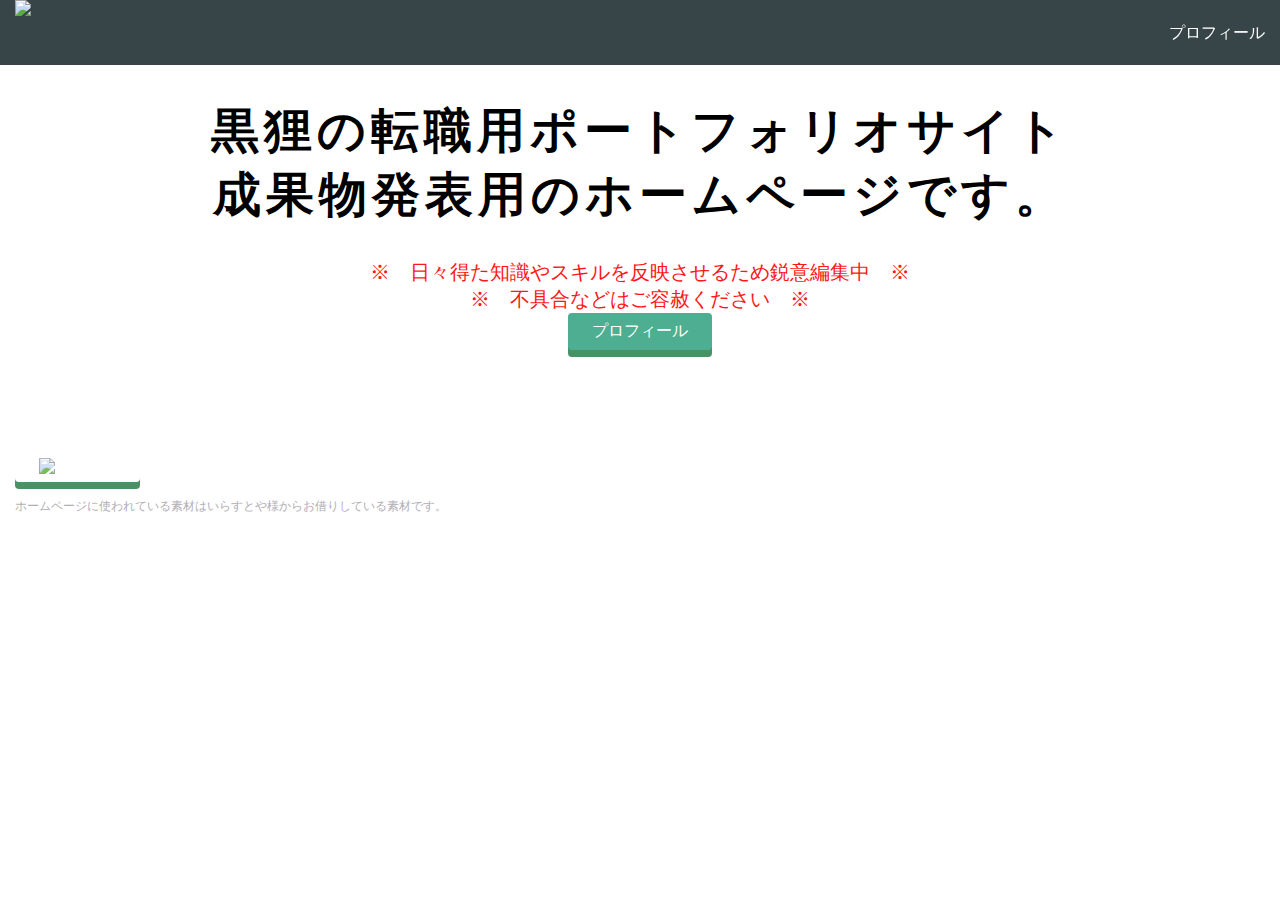
==== commit 0a6c683f: "Update index.html" ====
--- a/index.html
+++ b/index.html
@@ -24,7 +24,7 @@
       <h1>黒狸の転職用ポートフォリオサイト<br>成果物発表用のホームページです。</h1>
       <p>※　日々得た知識やスキルを反映させるため鋭意編集中　※<br>※　不具合などはご容赦ください　※</p>
       <div class="btn-wrapper">
-        <a href="https://kurodanuki.github.io/sample/profile" class="btn signup">その他成果物</a>
+        <a href="https://kurodanuki.github.io/sample/profile" class="btn signup">プロフィール</a>
       </div>
     </div>
   </div>
